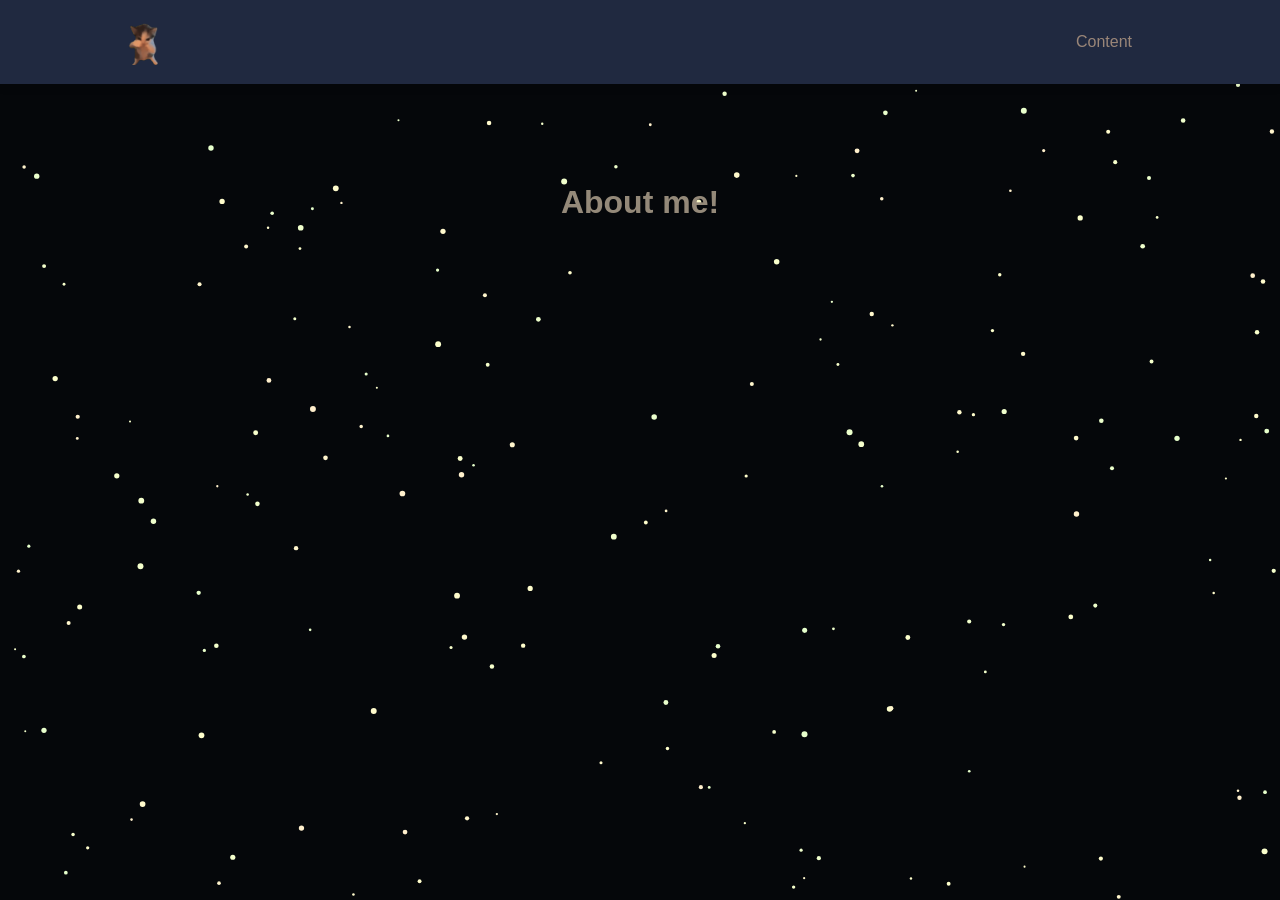
==== aboutme.html @ a104cc2a "Add files via upload" ====
<!DOCTYPE html>

<html lang="id">
    <head>
        <meta charset="UTF-8">
        <meta name="viewport" content="width=device-width, initial-scale=1.0">
        <link rel="stylesheet" href="style.css">
        <title>Sanul's Web</title>
    </head>
    <body>
        <nav class="navbar">
        <div class="logo">
            <a href="index.html"><img src="kicau-maniaa.gif" title="homeicon" width="50px" height="50px"></a>
        </div> 
            <ul class="nav-links">
                <li><a href="content.html">Content</a></li>
            </ul>
            <div class="menu-toggle" id="mobile-menu">
                <span class="bar"></span>
                <span class="bar"></span>
                <span class="bar"></span>
            </div>
        </nav>
        <div style="padding: 100px 20px; text-align: center;">
            <h1>About me!</h1>
        </div>
<script>
    const menu = document.querySelector('#mobile-menu');
    const menuLinks = document.querySelector('.nav-links');

    menu.addEventListener('click', function() {
        // Menambah atau menghapus class 'active' saat diklik
        menuLinks.classList.toggle('active');
        
        // Opsional: Animasi burger jadi silang (X)
        menu.classList.toggle('is-active');
    });
</script>
<canvas id="canvas"></canvas>
<script src="cursor.js"></script>
    </body>
</html>
---- style.css ----
/* --- bar 
body {
    background-color: #222831 ; /* Dark Blue 
    color: #393E46;
    line-height: 1.6;
}*/

* {
  box-sizing: border-box;
}


section {
  display: grid;
  gap: 4rem;
  align-items: center;
  justify-content: center;
}


.code {
  font-size: 3rem;
  display: flex;
  flex-wrap: nowrap;
  color: hsl(0 0% 100%);
  border-radius: 1rem;
  background: hsl(0 0% 6%);
  justify-content: center;
  box-shadow: 0 1px hsl(0 0% 100% / 0.25) inset;
}

.code:hover {
  cursor: grab;
}

.digit {
  display: flex;
  height: 100%;
  padding: 5.5rem 1rem;
}

.digit:focus-visible {
  outline-color: hsl(0 0% 50% / 0.25);
  outline-offset: 1rem;
}

.digit span {
  scale: calc(var(--active, 0) + 0.5);
  filter: blur(calc((1 - var(--active, 0)) * 1rem));
  transition: scale calc(((1 - var(--active, 0)) + 0.2) * 1s), filter calc(((1 - var(--active, 0)) + 0.2) * 1s);
}

ul {
  padding: 0;
  margin: 0;
}

.digit:first-of-type {
  padding-left: 5rem;
}
.digit:last-of-type {
  padding-right: 5rem;
}

:root {
  --lerp-0: 1; /* === sin(90deg) */
  --lerp-1: calc(sin(50deg));
  --lerp-2: calc(sin(45deg));
  --lerp-3: calc(sin(35deg));
  --lerp-4: calc(sin(25deg));
  --lerp-5: calc(sin(15deg));
}

.digit:is(:hover, :focus-visible) {
  --active: var(--lerp-0);
}
.digit:is(:hover, :focus-visible) + .digit,
.digit:has(+ .digit:is(:hover, :focus-visible)) {
  --active: var(--lerp-1);
}
.digit:is(:hover, :focus-visible) + .digit + .digit,
.digit:has(+ .digit + .digit:is(:hover, :focus-visible)) {
  --active: var(--lerp-2);
}
.digit:is(:hover, :focus-visible) + .digit + .digit + .digit,
.digit:has(+ .digit + .digit + .digit:is(:hover, :focus-visible)) {
  --active: var(--lerp-3);
}
.digit:is(:hover, :focus-visible) + .digit + .digit + .digit + .digit,
.digit:has(+ .digit + .digit + .digit + .digit:is(:hover, :focus-visible)) {
  --active: var(--lerp-4);
}
.digit:is(:hover, :focus-visible) + .digit + .digit + .digit + .digit + .digit,
.digit:has(+ .digit + .digit + .digit + .digit + .digit:is(:hover, :focus-visible)) {
  --active: var(--lerp-5);
}

h1 {
    color: #948979;
}

h5  {
    color: #948979;
}

h2 {
    color: #948979;
}

p {
    color: #4B4038;
}

.card:hover {
    border-color: #DFD0B8;
    transform: scale(1.02);
}

.post-card {
    background: #948979;
    padding: 20px;
    margin-bottom: 20px;
    border-radius: 10px;
    transition: transform 0.3s;
}
.post-date {
    font-size: 0.8rem;
    color: #4B4038;
}

.post-card h3 {
    margin: 10px 0;
    color: #333333;
}

.bar {
    width: 25px;
    height: 3px;
    background-color: #CAAA98; /* Warna putih agar terlihat di dark mode */
    border-radius: 3px;
    transition: 0.3s;
}


.read-more {
    display: inline-block;
    margin-top: 15px;
    text-decoration: none;
    color: #CAAA98;
    font-weight: bold;
}

.nav-links a {
    text-decoration: none;
    color: #9A8678;
    font-size: 1rem;
    font-weight: 500;
    transition: color 0.3s ease;
}

/* Efek Hover pada Link */
.nav-links a:hover {
    color: #CAAA98; /* Warna biru saat kursor di atasnya */
}

/*button konten*/

:root {
    --card-bg: #1e1e1e;        /* Abu-abu kartu */
    --border-soft: #333333;    /* Garis pembatas halus */
    --text-head: #4B4038;      /* Putih judul */
    --text-para: #a0a0a0;      /* Abu-abu teks deskripsi */
    --accent-blog: #64ffda;    /* Aksen Blog (Mint) */
    --accent-video: #DFD0B8;   /* Aksen Video (Orange Api/Wisanggeni) */
}


/* Header di bawah Navbar */
.content-header {
    text-align: center;
    padding: 60px 20px;
}

.content-header h1 {
    color: var(--text-head);
    font-size: 2rem;
    margin-bottom: 25px;
}

/* Container Tombol Utama */
.nav-buttons {
    display: flex;
    justify-content: center;
    gap: 15px;
}

.btn {
    padding: 10px 20px;
    border-radius: 6px;
    text-decoration: none;
    font-weight: bold;
    font-size: 0.9rem;
    transition: 0.3s ease;
}

.btn-blog {
    border: 1px solid var(--accent-blog);
    color: var(--accent-blog);
}

.btn-video {
    border: 1px solid var(--accent-video);
    color: var(--accent-video);
}

.btn:hover {
    background: rgba(255, 255, 255, 0.05);
    transform: translateY(-2px);
}

/* Grid Pembungkus Postingan */
.container {
    max-width: 1100px;
    margin: 0 auto;
    padding: 40px 20px;
}

.content-grid {
    display: grid;
    grid-template-columns: repeat(auto-fill, minmax(300px, 1fr));
    gap: 20px;
}

/* Style Kartu Umum */
.card {
    background: var(--card-bg);
    border: 1px solid var(--border-soft);
    border-radius: 12px;
    padding: 20px;
    transition: 0.3s ease;
    display: flex;
    flex-direction: column;
}


/* Tag Pembeda (Blog/Video) */
.tag {
    font-size: 0.7rem;
    font-weight: bold;
    text-transform: uppercase;
    margin-bottom: 15px;
    display: inline-block;
}

.tag-blog { color: var(--accent-blog); }
.tag-video { color: var(--accent-video); }

/* Isi Kartu */
.card h3 {
    color: var(--text-head);
    margin-bottom: 10px;
    font-size: 1.2rem;
}

.card p {
    font-size: 0.9rem;
    line-height: 1.5;
    flex-grow: 1; /* Supaya tinggi teks sama rata */
}

/* Link di dalam kartu */
.card-link {
    margin-top: 20px;
    text-decoration: none;
    font-size: 0.85rem;
    font-weight: bold;
    color: var(--text-head);
}

.card-link:hover {
    text-decoration: underline;
}


/* Blog Post Cards */
.content {
    max-width: 800px;
    margin: 0 auto;
    padding: 20px;
}


.post-card:hover {
    transform: translateY(-5px);
}

/* Reset Dasar */
* {
    margin: 0;
    padding: 0;
    box-sizing: border-box;
    font-family: 'Segoe UI', Tahoma, Geneva, Verdana, sans-serif;
    
}

/* Container Navbar */
.navbar {
    display: flex;
    justify-content: space-between; /* Membagi ruang antara logo, menu, dan tombol */
    align-items: center;
    padding: 15px 10%;
    background-color: #202940; /* Warna latar putih bersih */
    box-shadow: 0 2px 10px rgba(0, 0, 0, 0.1); /* Bayangan halus di bawah */
    position: sticky;
    top: 0;
    z-index: 1000;
}

/* Style Logo */


/* Link Navigasi */
.nav-links {
    list-style: none;
    display: flex;
}

.nav-links li {
    margin: 0 20px;
}


/* Sembunyikan burger di layar besar */
.menu-toggle {
    display: none;
    cursor: pointer;
    flex-direction: column;
    gap: 5px;
}


/* --- Pengaturan Layar HP (Mobile) --- */
@media screen and (max-width: 768px) {
    .menu-toggle {
        display: flex; /* Munculkan burger */
    }

    .nav-links {
        display: none; /* Sembunyikan menu bawaan */
        flex-direction: column;
        width: 100%;
        background-color: #C08552; /* Warna abu-abu bar kamu */
        position: absolute;
        top: 60px; /* Jarak dari atas bar */
        left: 0;
        border-bottom: 1px solid #333;
        padding: 20px 0;
    }

    /* Class tambahan saat menu dibuka (akan dipicu oleh JavaScript) */
    .nav-links.active {
        display: flex;
    }

    .nav-buttons {
        flex-direction: column;
        align-items: center;
    }
    .btn { width: 80%; text-align: center; }

}

/* Menghilangkan margin bawaan browser */
#canvas {
    position: fixed; /* Bintang tetap di posisi layar saat scroll */
    top: 0;
    left: 0;
    width: 100%;
    height: 100%;
    z-index: -1; /* PENTING: Meletakkan bintang di bawah konten website */
    background-color: #05070a;
}
#spaceCanvas {
    position: fixed;
    top: 0;
    left: 0;
    width: 100%;
    height: 100%;
    z-index: 5; /* Di atas bintang (#canvas z-index -1), tapi di bawah teks */
    pointer-events: none;
}
body {
    margin: 0;
    padding: 0;
    /* overflow: hidden;  <-- HAPUS baris ini agar bisa scroll */
}        /* style.css 
html, body {
    cursor: none; /* Sembunyikan kursor bawaan Windows/Chrome 
}

/* Pastikan semua link dan tombol juga menyembunyikan kursor 
a, button, .menu-toggle {
    cursor: none;
}

/* Supaya canvas tidak mengganggu scroll 
canvas {
    display: block;
} */
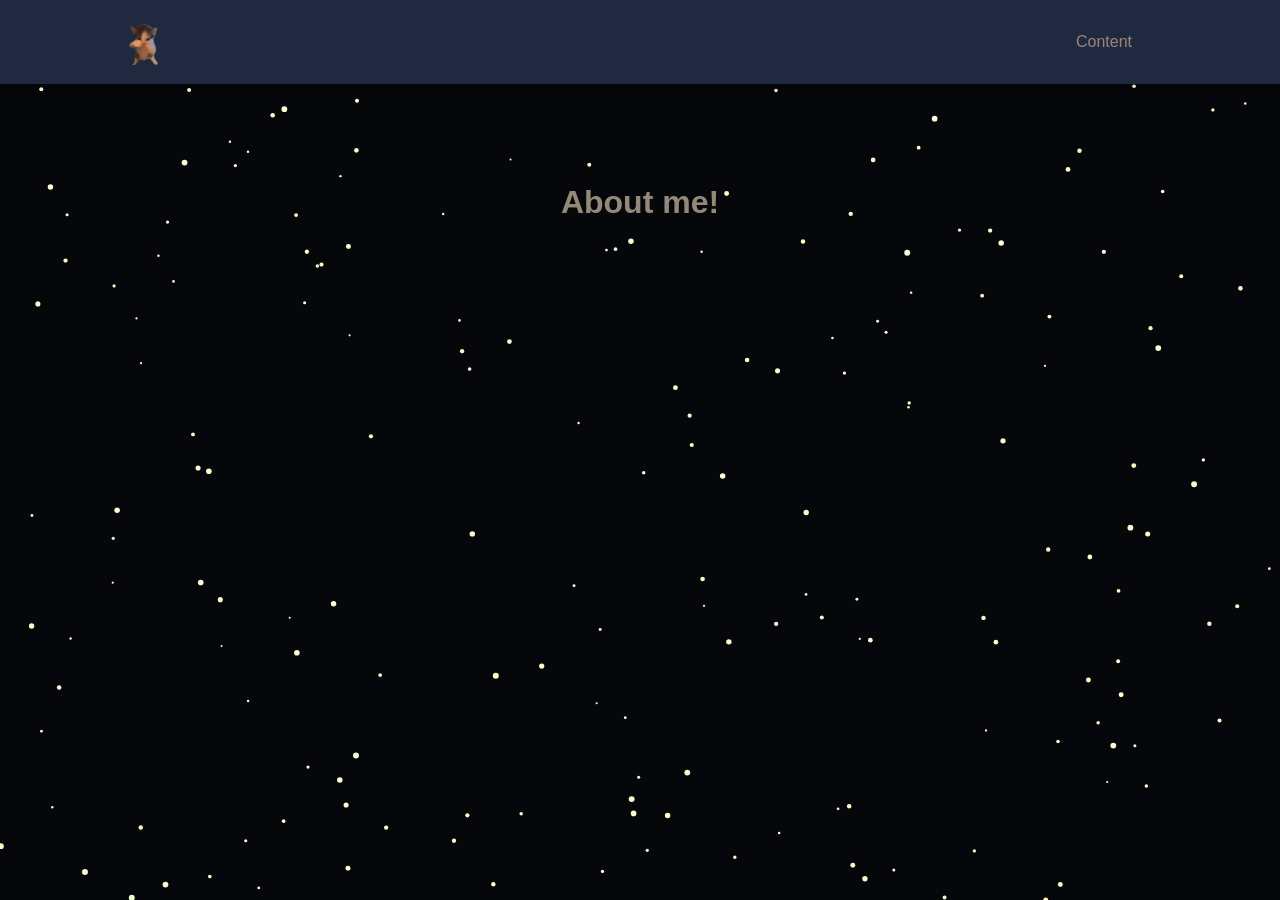
==== commit 3c569057: "Change home link to point to home.html Updated navigation link to point to home.html instead of inde" ====
--- a/aboutme.html
+++ b/aboutme.html
@@ -10,7 +10,7 @@
     <body>
         <nav class="navbar">
         <div class="logo">
-            <a href="index.html"><img src="kicau-maniaa.gif" title="homeicon" width="50px" height="50px"></a>
+            <a href="home.html"><img src="kicau-maniaa.gif" title="homeicon" width="50px" height="50px"></a>
         </div> 
             <ul class="nav-links">
                 <li><a href="content.html">Content</a></li>
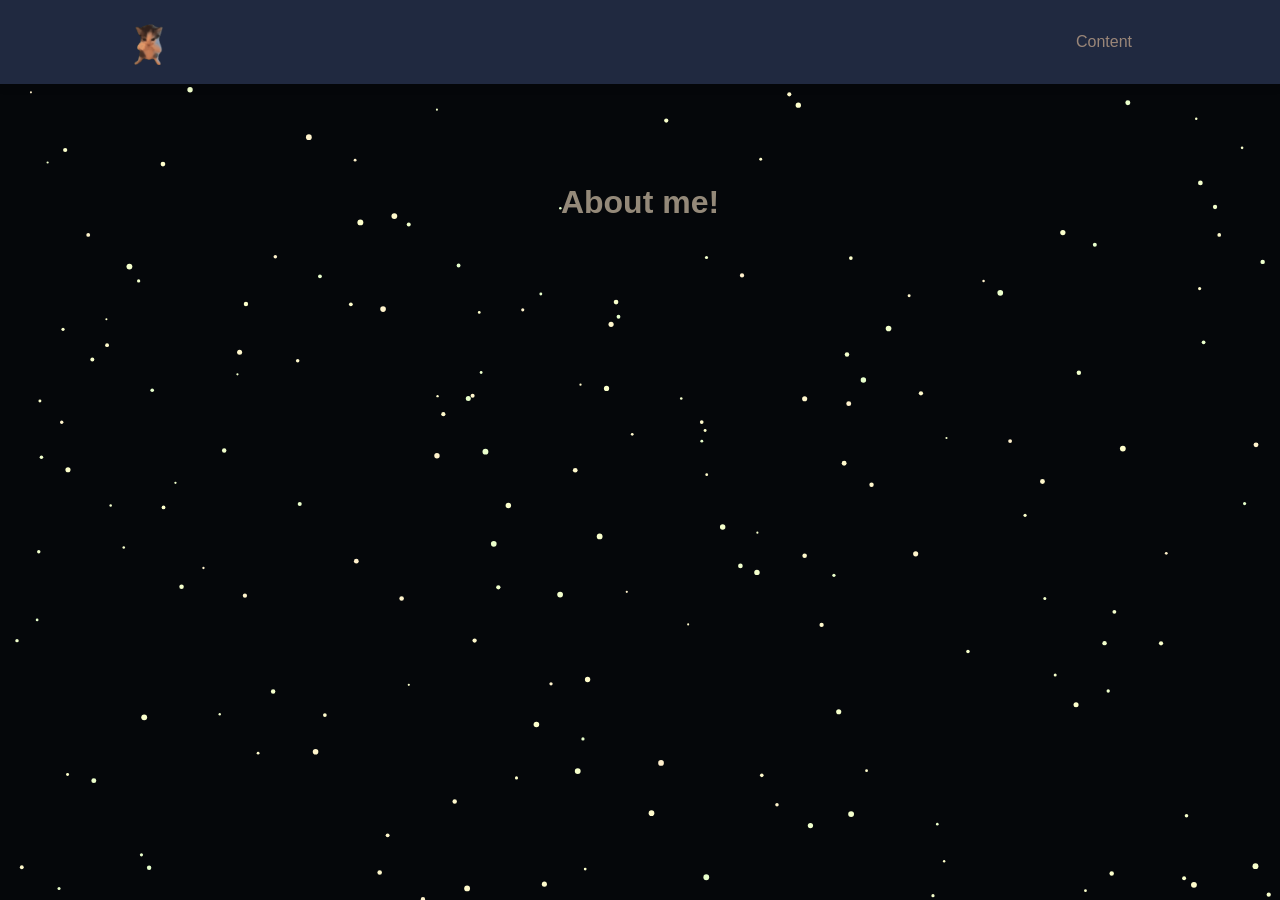
==== commit 962a875a: "ngubah index ke home" ====
--- a/aboutme.html
+++ b/aboutme.html
@@ -10,7 +10,7 @@
     <body>
         <nav class="navbar">
         <div class="logo">
-            <a href="home.html"><img src="kicau-maniaa.gif" title="homeicon" width="50px" height="50px"></a>
+            <a href="index.html"><img src="kicau-maniaa.gif" title="homeicon" width="50px" height="50px"></a>
         </div> 
             <ul class="nav-links">
                 <li><a href="content.html">Content</a></li>
